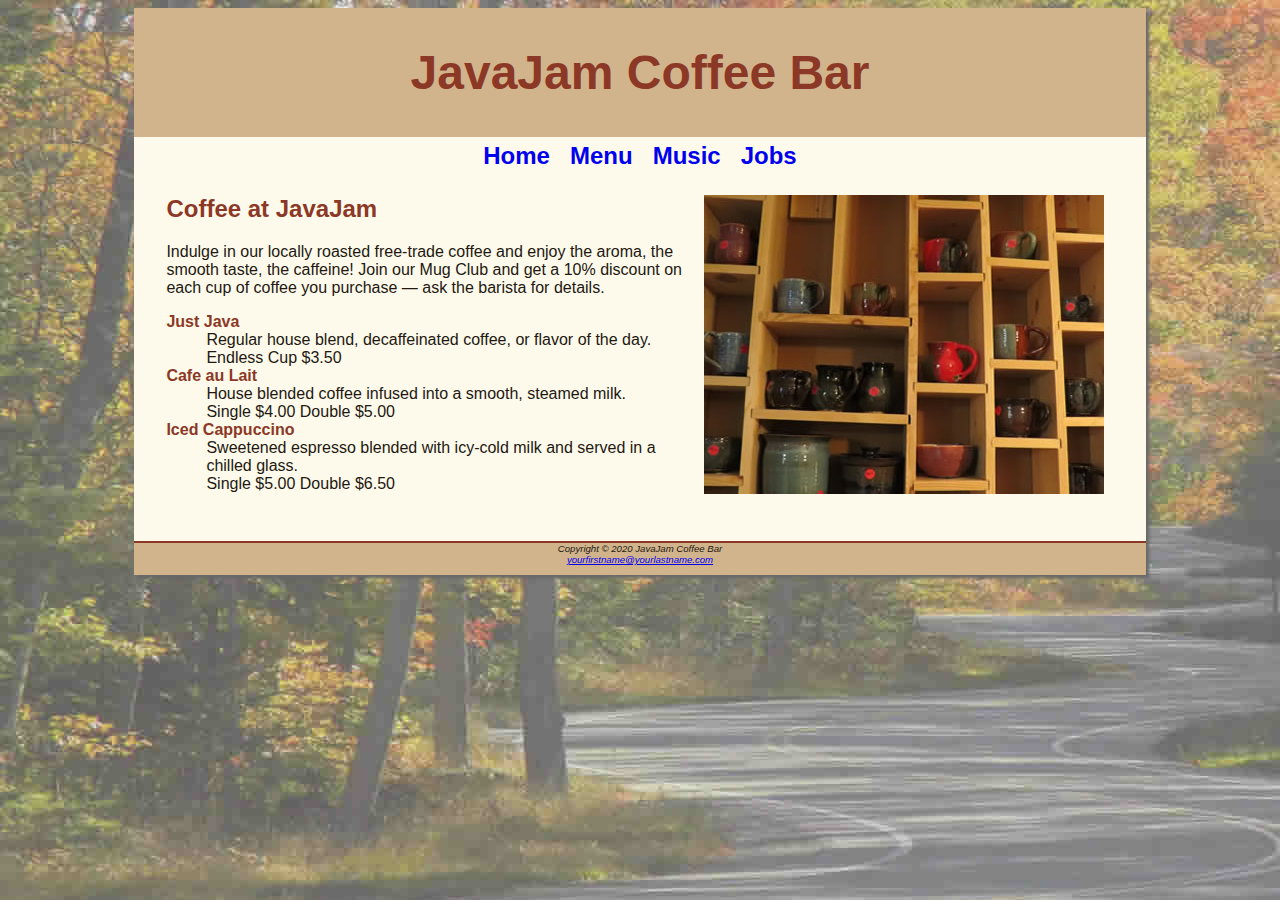
==== menu.html @ 73a8ed23 "Add files via upload" ====
<!DOCTYPE html>
<html lang="en">
<head>
<title>JavaJam Coffee Bar Menu</title>
<meta charset="utf-8">
<link href="javajam.css" rel="stylesheet">
</head>
<body>
<div id="wrapper">
  <header>
    <h1>JavaJam Coffee Bar</h1>
  </header>
  <nav>
    <a href="index.html">Home</a> &nbsp; 
    <a href="menu.html">Menu</a> &nbsp; 
    <a href="music.html">Music</a> &nbsp; 
    <a href="jobs.html">Jobs</a>
  </nav>
  <main>
    <img src="mugs.jpg" alt="coffee mug" align="right" width="400" height="299">
    <h2>Coffee at JavaJam</h2>
    <p>Indulge in our locally roasted free-trade coffee and enjoy the aroma, the smooth taste, the caffeine! Join our Mug Club and get a 10% discount on each cup of coffee you purchase &mdash; ask the barista for details.</p>
    <dl>
      <dt><strong>Just Java</strong></dt>
      <dd>Regular house blend, decaffeinated coffee, or flavor of the day.<br>Endless Cup $3.50</dd>
      <dt><strong>Cafe au Lait</strong></dt>
      <dd>House blended coffee infused into a smooth, steamed milk.<br>Single $4.00 Double $5.00</dd>
      <dt><strong>Iced Cappuccino</strong></dt>
      <dd>Sweetened espresso blended with icy-cold milk and served in a chilled glass.<br>Single $5.00 Double $6.50</dd>
    </dl>
  </main>
  <footer>
Copyright &copy; 2020 JavaJam Coffee Bar<br>
<a href="mailto:yourfirstname@yourlastname.com">yourfirstname@yourlastname.com</a>
  </footer>
</div>
</body>
</html>
---- javajam.css ----
body { 
       background-color: #FCEBB6;
       color: #221811;
	font-family: Tahoma, Arial, sans-serif; 
       background-image: url(fadedroad50.jpg);
       background-repeat: no-repeat;
}

#wrapper { 
       background-color: #FEFAEB;
       margin-left: auto;
       margin-right: auto;
       width: 80%;
       min-width: 900px;
       max-width: 1280px;
       box-shadow: 3px 3px 3px #676767;
}   

header { 
       background-color: #D2B48C; 
       color: #8C3826; 
       text-align: center; 
       padding-top: 5px;
       padding-bottom: 5px;
}

h1 { 
       font-size: 3em; 
}

h2 { 
       color: #8C3826; 
}

h3, dt{
       color: #8C3826;
}

h4{
       background-color: #D2B48C;
       font-size: 1.2em;
       padding-left: .5em;
       padding-bottom: .25em;
}

nav { 
       font-weight: bold; 
	text-align: center;
       font-size: 1.5em;
       padding-top: 5px;
       padding-bottom: 5px;
}

nav a{
       text-decoration: none;
}

main{
       padding-left: 2em;
       padding-right: 2em;
       padding-bottom: 2em;
       display: block;
}

footer { 
       background-color: #D2B48C;
       font-size: .60em;
	font-style: italic;
	text-align: center;
       padding-bottom: 1em;
       border-top: 2px solid #8C3826;

}

.details{
       padding-left: 20%;
       padding-right: 20%;
}

img{
       padding-left: 10px;
       padding-right: 10px;
}

#homehero{
       height: 300px;
       background-image: url(hero.jpg);
       background-size: cover;
       background-repeat: no-repeat;
}
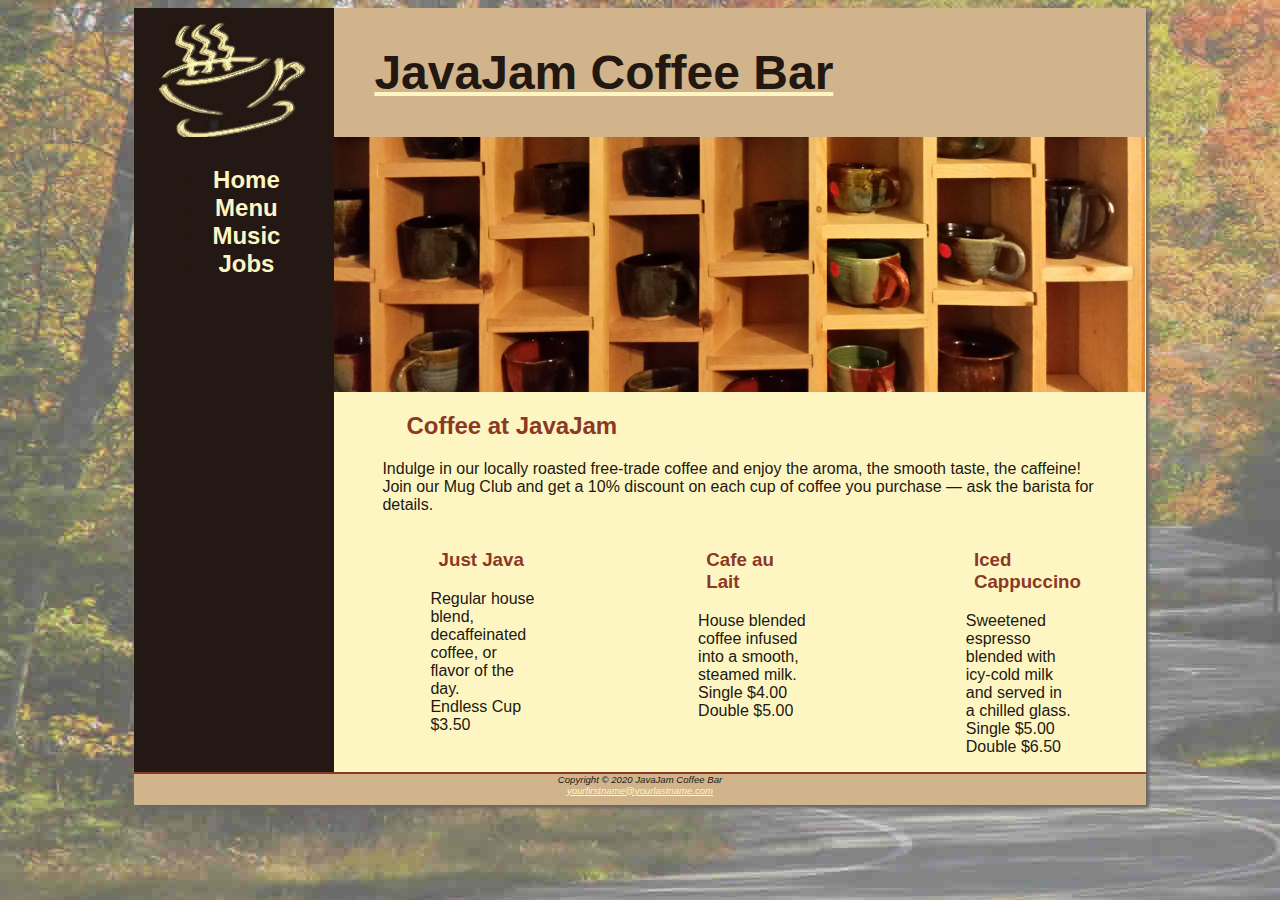
==== commit b88f0810: "Update menu.html" ====
--- a/menu.html
+++ b/menu.html
@@ -8,26 +8,32 @@
 <body>
 <div id="wrapper">
   <header>
-    <h1>JavaJam Coffee Bar</h1>
+    <a href="index.html"><h1>JavaJam Coffee Bar</h1></a>
   </header>
   <nav>
-    <a href="index.html">Home</a> &nbsp; 
-    <a href="menu.html">Menu</a> &nbsp; 
-    <a href="music.html">Music</a> &nbsp; 
-    <a href="jobs.html">Jobs</a>
+    <ul>
+      <li><a href="index.html">Home</a></li>  
+      <li><a href="menu.html">Menu</a></li> 
+      <li><a href="music.html">Music</a></li>  
+      <li><a href="jobs.html">Jobs</a></li>
+    </ul>
   </nav>
-  <main>
-    <img src="mugs.jpg" alt="coffee mug" align="right" width="400" height="299">
-    <h2>Coffee at JavaJam</h2>
-    <p>Indulge in our locally roasted free-trade coffee and enjoy the aroma, the smooth taste, the caffeine! Join our Mug Club and get a 10% discount on each cup of coffee you purchase &mdash; ask the barista for details.</p>
-    <dl>
-      <dt><strong>Just Java</strong></dt>
-      <dd>Regular house blend, decaffeinated coffee, or flavor of the day.<br>Endless Cup $3.50</dd>
-      <dt><strong>Cafe au Lait</strong></dt>
-      <dd>House blended coffee infused into a smooth, steamed milk.<br>Single $4.00 Double $5.00</dd>
-      <dt><strong>Iced Cappuccino</strong></dt>
-      <dd>Sweetened espresso blended with icy-cold milk and served in a chilled glass.<br>Single $5.00 Double $6.50</dd>
-    </dl>
+  
+  <main> 
+  <div id="heromugs">
+  </div> 
+  <h2>Coffee at JavaJam</h2>
+  <p>Indulge in our locally roasted free-trade coffee and enjoy the aroma, the smooth taste, the caffeine! Join our Mug Club and get a 10% discount on each cup of coffee you purchase &mdash; ask the barista for details.</p> 
+
+  <div class="onethird"><h3>Just Java</h3>
+  <p>Regular house blend, decaffeinated coffee, or flavor of the day.<br>Endless Cup $3.50</p>
+  </div>
+  <div class="onethird"><h3>Cafe au Lait</h3>
+  <p>House blended coffee infused into a smooth, steamed milk.<br>Single $4.00 Double $5.00</p>
+  </div>
+  <div class="onethird"><h3>Iced Cappuccino</h3>
+  <p>Sweetened espresso blended with icy-cold milk and served in a chilled glass.<br>Single $5.00 Double $6.50</p>
+  </div>
   </main>
   <footer>
 Copyright &copy; 2020 JavaJam Coffee Bar<br>
--- a/javajam.css
+++ b/javajam.css
@@ -1,3 +1,7 @@
+*{
+       box-sizing: border-box;
+}
+
 body { 
        background-color: #FCEBB6;
        color: #221811;
@@ -7,33 +11,43 @@
 }
 
 #wrapper { 
-       background-color: #FEFAEB;
+       background-color: #231814;
        margin-left: auto;
        margin-right: auto;
        width: 80%;
        min-width: 900px;
        max-width: 1280px;
        box-shadow: 3px 3px 3px #676767;
+       padding: 0;
 }   
 
 header { 
        background-color: #D2B48C; 
        color: #8C3826; 
-       text-align: center; 
        padding-top: 5px;
        padding-bottom: 5px;
+       background-image: url(coffeelogo.jpg);
+       background-repeat: no-repeat;
+       padding-left: 240px;
+       color: #231814;
+
 }
 
 h1 { 
        font-size: 3em; 
+       color: #221811;
 }
 
 h2 { 
        color: #8C3826; 
+       padding-left: 3em;
+       padding-right: 2em;
 }
 
 h3, dt{
        color: #8C3826;
+       padding-left: 3em;
+       padding-right: 2em;
 }
 
 h4{
@@ -41,6 +55,12 @@
        font-size: 1.2em;
        padding-left: .5em;
        padding-bottom: .25em;
+       padding-left: 3em;
+       padding-right: 2em;
+       text-transform: uppercase;
+       border-bottom: 1px solid #221811;
+       padding-bottom: 0;
+       clear: left;
 }
 
 nav { 
@@ -49,6 +69,10 @@
        font-size: 1.5em;
        padding-top: 5px;
        padding-bottom: 5px;
+       float: left;
+       width: 200px;
+       list-style: none;
+       padding-left: 0;
 }
 
 nav a{
@@ -56,10 +80,14 @@
 }
 
 main{
-       padding-left: 2em;
-       padding-right: 2em;
+       padding-left: 0;
+       padding-right: 0;
        padding-bottom: 2em;
+       padding-bottom: 0;
        display: block;
+       margin-left: 200px;
+       background-color: #FEF6C2;
+       overflow: auto;
 }
 
 footer { 
@@ -75,6 +103,7 @@
 .details{
        padding-left: 20%;
        padding-right: 20%;
+       overflow: auto;
 }
 
 img{
@@ -87,4 +116,57 @@
        background-image: url(hero.jpg);
        background-size: cover;
        background-repeat: no-repeat;
-}+       background-size: 100%100%;
+
+}
+
+#heromugs{
+       height: 255px;
+       background-image: url(heromugs.jpg);
+       background-size: cover;
+       background-repeat: no-repeat;
+       background-size: 100%100%;
+}
+
+#heroguitar{
+       height: 255px;
+       background-image: url(heroguitar.jpg);
+       background-size: cover;
+       background-repeat: no-repeat;
+       background-size: 100%100%;
+}
+
+p, div, ul, dl{
+       padding-left: 3em;
+       padding-right: 2em;
+}
+
+a:link{
+       color: #FEF6C2;
+}
+
+a:visited{
+       color: #D2B48C; 
+}
+
+a:hover{
+       color: #CC9933;
+}
+
+.floatleft{
+       float: left;
+       padding-right: 2em;
+       padding-bottom: 2em;
+}
+
+.onethird{
+       float: left;
+       width: 33%;
+}
+
+.floatleft{
+       float: left;
+       padding-right: 2em ;
+       padding-bottom: 2em;
+}
+
